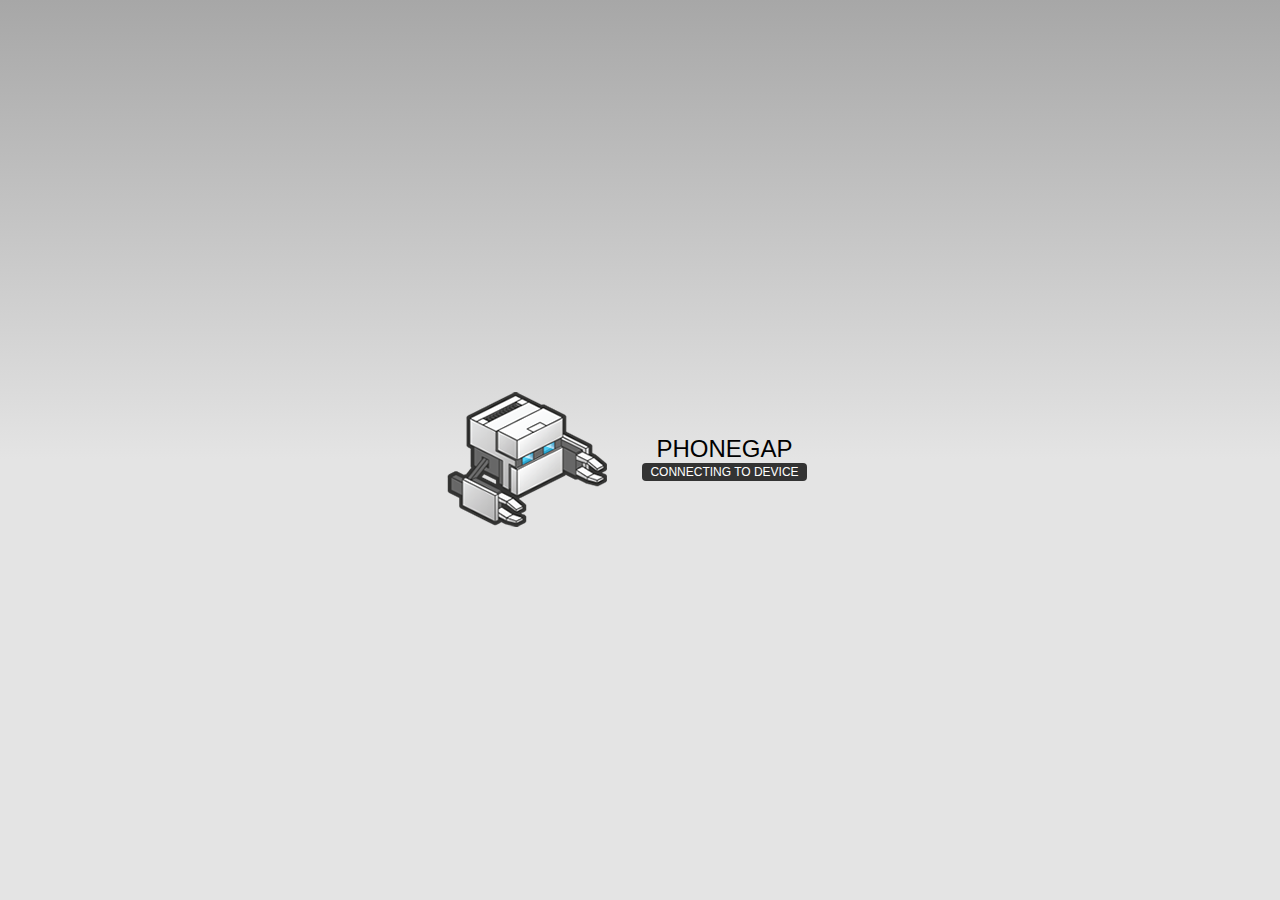
==== www/index.html @ 815170df "First commit" ====
<!DOCTYPE html>
<!--
    Copyright (c) 2012-2014 Adobe Systems Incorporated. All rights reserved.

    Licensed to the Apache Software Foundation (ASF) under one
    or more contributor license agreements.  See the NOTICE file
    distributed with this work for additional information
    regarding copyright ownership.  The ASF licenses this file
    to you under the Apache License, Version 2.0 (the
    "License"); you may not use this file except in compliance
    with the License.  You may obtain a copy of the License at

    http://www.apache.org/licenses/LICENSE-2.0

    Unless required by applicable law or agreed to in writing,
    software distributed under the License is distributed on an
    "AS IS" BASIS, WITHOUT WARRANTIES OR CONDITIONS OF ANY
     KIND, either express or implied.  See the License for the
    specific language governing permissions and limitations
    under the License.
-->
<html>
    <head>
        <meta charset="utf-8" />
        <meta name="format-detection" content="telephone=no" />
        <meta name="msapplication-tap-highlight" content="no" />
        <!-- WARNING: for iOS 7, remove the width=device-width and height=device-height attributes. See https://issues.apache.org/jira/browse/CB-4323 -->
        <meta name="viewport" content="user-scalable=no, initial-scale=1, maximum-scale=1, minimum-scale=1, width=device-width, height=device-height, target-densitydpi=device-dpi" />
        <link rel="stylesheet" type="text/css" href="css/index.css" />
        <title>Hello World</title>
    </head>
    <body>
        <div class="app">
            <h1>PhoneGap</h1>
            <div id="deviceready" class="blink">
                <p class="event listening">Connecting to Device</p>
                <p class="event received">Device is Ready</p>
            </div>
        </div>
        <script type="text/javascript" src="cordova.js"></script>
        <script type="text/javascript" src="js/index.js"></script>
        <script type="text/javascript">
            app.initialize();
        </script>
    </body>
</html>
---- www/css/index.css ----
/*
 * Licensed to the Apache Software Foundation (ASF) under one
 * or more contributor license agreements.  See the NOTICE file
 * distributed with this work for additional information
 * regarding copyright ownership.  The ASF licenses this file
 * to you under the Apache License, Version 2.0 (the
 * "License"); you may not use this file except in compliance
 * with the License.  You may obtain a copy of the License at
 *
 * http://www.apache.org/licenses/LICENSE-2.0
 *
 * Unless required by applicable law or agreed to in writing,
 * software distributed under the License is distributed on an
 * "AS IS" BASIS, WITHOUT WARRANTIES OR CONDITIONS OF ANY
 * KIND, either express or implied.  See the License for the
 * specific language governing permissions and limitations
 * under the License.
 */
* {
    -webkit-tap-highlight-color: rgba(0,0,0,0); /* make transparent link selection, adjust last value opacity 0 to 1.0 */
}

body {
    -webkit-touch-callout: none;                /* prevent callout to copy image, etc when tap to hold */
    -webkit-text-size-adjust: none;             /* prevent webkit from resizing text to fit */
    -webkit-user-select: none;                  /* prevent copy paste, to allow, change 'none' to 'text' */
    background-color:#E4E4E4;
    background-image:linear-gradient(top, #A7A7A7 0%, #E4E4E4 51%);
    background-image:-webkit-linear-gradient(top, #A7A7A7 0%, #E4E4E4 51%);
    background-image:-ms-linear-gradient(top, #A7A7A7 0%, #E4E4E4 51%);
    background-image:-webkit-gradient(
        linear,
        left top,
        left bottom,
        color-stop(0, #A7A7A7),
        color-stop(0.51, #E4E4E4)
    );
    background-attachment:fixed;
    font-family:'HelveticaNeue-Light', 'HelveticaNeue', Helvetica, Arial, sans-serif;
    font-size:12px;
    height:100%;
    margin:0px;
    padding:0px;
    text-transform:uppercase;
    width:100%;
}

/* Portrait layout (default) */
.app {
    background:url(../img/logo.png) no-repeat center top; /* 170px x 200px */
    position:absolute;             /* position in the center of the screen */
    left:50%;
    top:50%;
    height:50px;                   /* text area height */
    width:225px;                   /* text area width */
    text-align:center;
    padding:180px 0px 0px 0px;     /* image height is 200px (bottom 20px are overlapped with text) */
    margin:-115px 0px 0px -112px;  /* offset vertical: half of image height and text area height */
                                   /* offset horizontal: half of text area width */
}

/* Landscape layout (with min-width) */
@media screen and (min-aspect-ratio: 1/1) and (min-width:400px) {
    .app {
        background-position:left center;
        padding:75px 0px 75px 170px;  /* padding-top + padding-bottom + text area = image height */
        margin:-90px 0px 0px -198px;  /* offset vertical: half of image height */
                                      /* offset horizontal: half of image width and text area width */
    }
}

h1 {
    font-size:24px;
    font-weight:normal;
    margin:0px;
    overflow:visible;
    padding:0px;
    text-align:center;
}

.event {
    border-radius:4px;
    -webkit-border-radius:4px;
    color:#FFFFFF;
    font-size:12px;
    margin:0px 30px;
    padding:2px 0px;
}

.event.listening {
    background-color:#333333;
    display:block;
}

.event.received {
    background-color:#4B946A;
    display:none;
}

@keyframes fade {
    from { opacity: 1.0; }
    50% { opacity: 0.4; }
    to { opacity: 1.0; }
}
 
@-webkit-keyframes fade {
    from { opacity: 1.0; }
    50% { opacity: 0.4; }
    to { opacity: 1.0; }
}
 
.blink {
    animation:fade 3000ms infinite;
    -webkit-animation:fade 3000ms infinite;
}
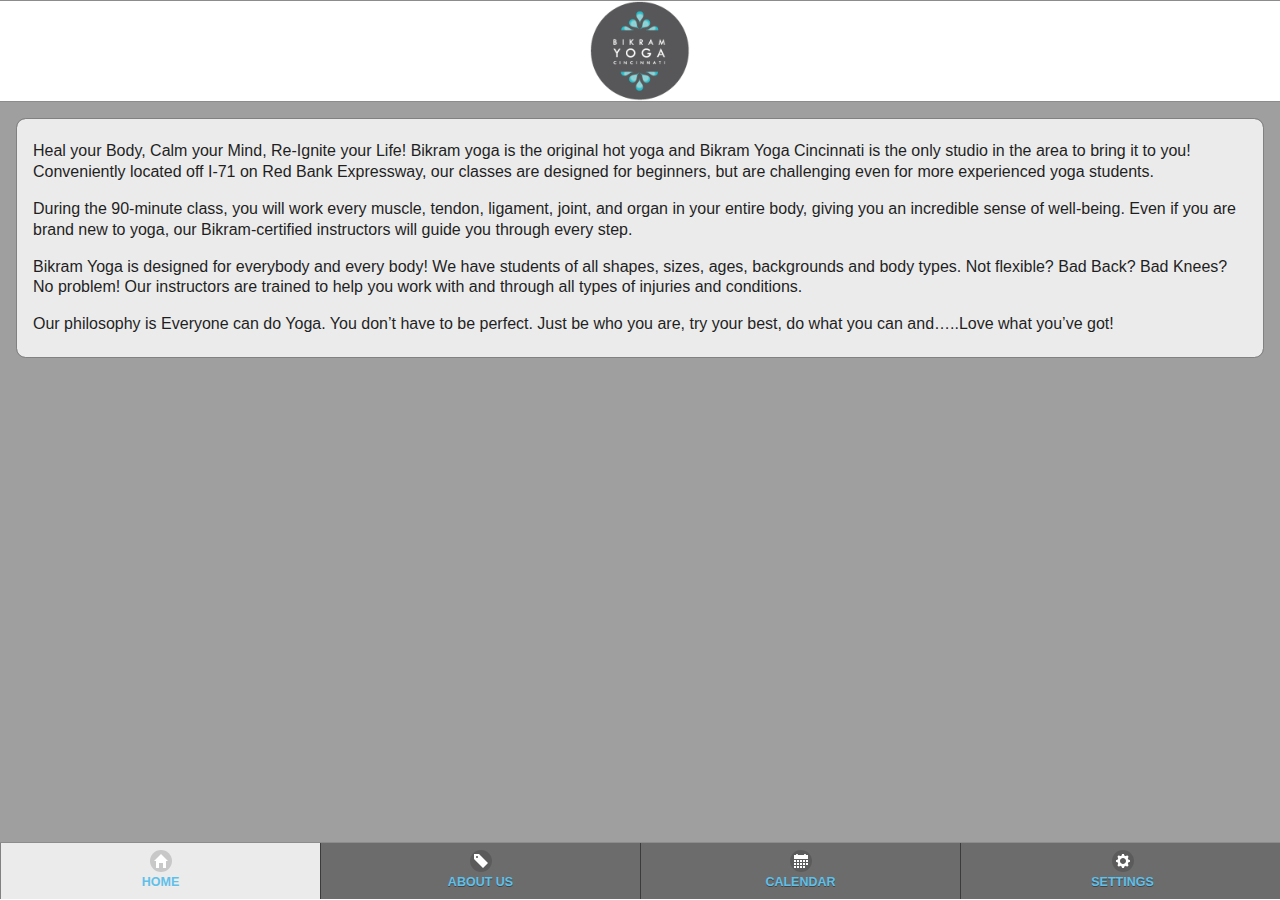
==== commit 1f84ec40: "Massive commit, most sample content done" ====
--- a/www/index.html
+++ b/www/index.html
@@ -25,22 +25,182 @@
         <meta name="format-detection" content="telephone=no" />
         <meta name="msapplication-tap-highlight" content="no" />
         <!-- WARNING: for iOS 7, remove the width=device-width and height=device-height attributes. See https://issues.apache.org/jira/browse/CB-4323 -->
-        <meta name="viewport" content="user-scalable=no, initial-scale=1, maximum-scale=1, minimum-scale=1, width=device-width, height=device-height, target-densitydpi=device-dpi" />
+        <meta name="viewport" content="user-scalable=no, initial-scale=1, maximum-scale=1, minimum-scale=1, width=device-width, height=device-height, target-densitydpi=medium-dpi" />
         <link rel="stylesheet" type="text/css" href="css/index.css" />
-        <title>Hello World</title>
+        <link rel="stylesheet" href="css/themes/Bikram.min.css" />
+        <link rel="stylesheet" href="css/themes/jquery.mobile.icons.min.css" />
+        <link href="bower_components/jquery-mobile/jquery.mobile.structure-1.4.5.min.css" rel="stylesheet" />
+<!--        <link href="bower_components/jquery-mobile/jquery.mobile-1.4.5.min.css" rel="stylesheet" />-->
+        <script src="bower_components/jquery/dist/jquery.min.js" ></script>
+        <script src="bower_components/jquery-mobile/jquery.mobile-1.4.5.min.js"></script>
+        <script type="text/javascript" src="https://www.google.com/jsapi"></script>
     </head>
     <body>
-        <div class="app">
-            <h1>PhoneGap</h1>
-            <div id="deviceready" class="blink">
-                <p class="event listening">Connecting to Device</p>
-                <p class="event received">Device is Ready</p>
-            </div>
-        </div>
+        <!-- Start of first page -->
+        <div data-role="page" id="home" class="ui-page-theme-b">
+
+            <div data-role="header" class="training-header">
+<!--                <h1>Bikram Yoga</h1>-->
+                <img src="assets/imageedit_1_2120478440.gif" class="header-image"/>
+            </div><!-- /header -->
+
+            <div role="main" class="ui-content  ui-page-theme-b" data-form="ui-page-theme-b" role="main">
+                <div data-form="ui-body-b" class="ui-body ui-body-b ui-corner-all" >
+                    <p style="text-transform: none;">Heal your Body, Calm your Mind, Re-Ignite your Life!  Bikram yoga is the original hot yoga and Bikram Yoga Cincinnati is the only studio in the area to bring it to you!  Conveniently located off I-71 on Red Bank Expressway, our classes are designed for beginners, but are challenging even for more experienced yoga students. </p>
+
+<p style="text-transform: none;">During the 90-minute class, you will work every muscle, tendon, ligament, joint, and organ in your entire body, giving you an incredible sense of well-being.  Even if you are brand new to yoga, our Bikram-certified instructors will guide you through every step. </p>  
+
+<p style="text-transform: none;">Bikram Yoga is designed for everybody and every body!  We have students of all shapes, sizes, ages, backgrounds and body types.  Not flexible?  Bad Back?  Bad Knees?  No problem!  Our instructors are trained to help you work with and through all types of injuries and conditions.   </p>  
+
+<p style="text-transform: none;">Our philosophy is Everyone can do Yoga.  You don’t have to be perfect.  Just be who you are, try your best, do what you can and…..Love what you’ve got!</p>
+                    </p>
+                </div>
+            </div><!-- /content -->
+            
+            <div data-position="fixed" data-role="footer">
+                <div data-role="navbar">
+                    <ul>
+                        <li><a href="#home" data-icon="home" class="ui-btn-active">Home</a></li>
+                        <li><a href="#" data-icon="tag">About Us</a></li>
+                        <li><a href="#listView" data-icon="calendar">Calendar</a></li>
+                        <li><a href="#" data-icon="gear">Settings</a></li>
+                    </ul>
+                </div>
+                <div id="deviceready" class="blink">
+                    <p class="event listening">Connecting to Device</p>
+                    <p class="event received">Device is Ready</p>
+                </div>
+            </div><!-- /footer -->
+        </div><!-- /page -->
+
+        <!-- Start of second page -->
+        <div data-role="page" id="listView" class="ui-page-theme-b">
+
+            <div data-role="header">
+                <a href="#home" class="ui-btn">Home</a><h1>Calendar</h1>
+            </div><!-- /header -->
+
+            <div role="main" class="ui-content">
+                <div data-role="collapsibleset" data-theme="b" data-inset="false">
+                    <div data-role="collapsible">
+                        <h2>Saturday, January 3rd, 2015 <span class="ui-li-count">4</span></h2>
+                        <ul data-role="listview" data-inset="true">
+                            <li><a href="#">
+                                <h2>Bikram's Beginning Yoga Class</h2>
+                                    <p><strong>Michelle Furlong</strong></p>
+                                    <p>7:30 am - 9:00 am</p>
+                                </a>
+                            </li>
+                            <li><a href="#">
+                                    <h2>Bikram's Beginning Yoga Class</h2>
+                                    <p><strong>Michelle Furlong</strong></p>
+                                    <p>9:30 am - 11:00 am</p>
+                                </a>
+                            </li>
+                            <li><a href="#">
+                                    <h2>Posture Intensive</h2>
+                                    <p><strong>Michelle Furlong</strong></p>
+                                    <p>11:00 am - 11:30 am</p>
+                                </a>
+                            </li>
+                            <li><a href="#">
+                                    <h2>Bikram's Beginning Yoga Class</h2>
+                                    <p><strong>Michelle Furlong</strong></p>
+                                    <p>2:00 pm - 3:30 pm</p>
+                                </a>
+                            </li>
+                        </ul>
+                    </div>
+                    <div data-role="collapsible">
+                        <h2>Sunday, January 4th, 2015 <span class="ui-li-count">2</span></h2>
+                        <ul data-role="listview" data-inset="true">
+                            <li><a href="#">
+                                <h2>Bikram's Beginning Yoga Class</h2>
+                                    <p><strong>Michelle Furlong</strong></p>
+                                    <p>7:30 am - 9:00 am</p>
+                                </a>
+                            </li>
+                            <li><a href="#">
+                                    <h2>Bikram's Beginning Yoga Class</h2>
+                                    <p><strong>Michelle Furlong</strong></p>
+                                    <p>2:00 pm - 3:30 pm</p>
+                                </a>
+                            </li>
+                        </ul>
+                    </div>
+                    <div data-role="collapsible">
+                        <h2>Saturday, January 3rd, 2015 <span class="ui-li-count">4</span></h2>
+                        <ul data-role="listview" data-inset="true">
+                            <li><a href="#">
+                                <h2>Bikram's Beginning Yoga Class</h2>
+                                    <p><strong>Michelle Furlong</strong></p>
+                                    <p>7:30 am - 9:00 am</p>
+                                </a>
+                            </li>
+                            <li><a href="#">
+                                    <h2>Bikram's Beginning Yoga Class</h2>
+                                    <p><strong>Michelle Furlong</strong></p>
+                                    <p>9:30 am - 11:00 am</p>
+                                </a>
+                            </li>
+                            <li><a href="#">
+                                    <h2>Posture Intensive</h2>
+                                    <p><strong>Michelle Furlong</strong></p>
+                                    <p>11:00 am - 11:30 am</p>
+                                </a>
+                            </li>
+                            <li><a href="#">
+                                    <h2>Bikram's Beginning Yoga Class</h2>
+                                    <p><strong>Michelle Furlong</strong></p>
+                                    <p>2:00 pm - 3:30 pm</p>
+                                </a>
+                            </li>
+                        </ul>
+                    </div>
+                    <div data-role="collapsible">
+                        <h2>Saturday, January 3rd, 2015 <span class="ui-li-count">4</span></h2>
+                        <ul data-role="listview" data-inset="true">
+                            <li><a href="#">
+                                <h2>Bikram's Beginning Yoga Class</h2>
+                                    <p><strong>Michelle Furlong</strong></p>
+                                    <p>7:30 am - 9:00 am</p>
+                                </a>
+                            </li>
+                            <li><a href="#">
+                                    <h2>Bikram's Beginning Yoga Class</h2>
+                                    <p><strong>Michelle Furlong</strong></p>
+                                    <p>9:30 am - 11:00 am</p>
+                                </a>
+                            </li>
+                            <li><a href="#">
+                                    <h2>Posture Intensive</h2>
+                                    <p><strong>Michelle Furlong</strong></p>
+                                    <p>11:00 am - 11:30 am</p>
+                                </a>
+                            </li>
+                            <li><a href="#">
+                                    <h2>Bikram's Beginning Yoga Class</h2>
+                                    <p><strong>Michelle Furlong</strong></p>
+                                    <p>2:00 pm - 3:30 pm</p>
+                                </a>
+                            </li>
+                        </ul>
+                    </div>
+                </div>
+            </div><!-- /content -->
+
+            <div data-position="fixed" data-role="footer">
+                <div data-role="navbar">
+                    <ul>
+                        <li><a href="#home" data-icon="home">Home</a></li>
+                        <li><a href="#" data-icon="tag">About Us</a></li>
+                        <li><a href="#listView" data-icon="calendar" class="ui-btn-active">Calendar</a></li>
+                        <li><a href="#" data-icon="gear">Settings</a></li>
+                    </ul>
+                </div>
+            </div><!-- /footer -->
+        </div><!-- /page -->
         <script type="text/javascript" src="cordova.js"></script>
         <script type="text/javascript" src="js/index.js"></script>
-        <script type="text/javascript">
-            app.initialize();
-        </script>
     </body>
 </html>
--- a/www/css/index.css
+++ b/www/css/index.css
@@ -110,6 +110,17 @@
 }
  
 .blink {
+    display: none;
     animation:fade 3000ms infinite;
     -webkit-animation:fade 3000ms infinite;
 }
+
+.header-image {
+    display: block;
+    margin-left: auto;
+    margin-right: auto;
+    height: auto; 
+    width: auto; 
+    max-width: 100px; 
+    max-height: 100px;
+}
--- a/www/css/themes/Bikram.min.css
+++ b/www/css/themes/Bikram.min.css
@@ -0,0 +1,217 @@
+/*!
+* jQuery Mobile 1.4.5
+* Git HEAD hash: 68e55e78b292634d3991c795f06f5e37a512decc <> Date: Fri Oct 31 2014 17:33:30 UTC
+* http://jquerymobile.com
+*
+* Copyright 2010, 2014 jQuery Foundation, Inc. and othercontributors
+* Released under the MIT license.
+* http://jquery.org/license
+*
+*/
+
+
+/* Globals */
+/* Font
+-----------------------------------------------------------------------------------------------------------*/
+html {
+	font-size: 100%;
+}
+body,
+input,
+select,
+textarea,
+button,
+.ui-btn {
+	font-size: 1em;
+	line-height: 1.3;
+	      font-family: sans-serif /*{global-font-family}*/;
+}
+legend,
+.ui-input-text input,
+.ui-input-search input {
+	color: inherit;
+	text-shadow: inherit;
+}
+/* Form labels (overrides font-weight bold in bars, and mini font-size) */
+.ui-mobile label,
+div.ui-controlgroup-label {
+	font-weight: normal;
+	font-size: 16px;
+}
+/* Separators
+-----------------------------------------------------------------------------------------------------------*/
+/* Field contain separator (< 28em) */
+.ui-field-contain {
+	border-bottom-color: #828282;
+	border-bottom-color: rgba(0,0,0,.15);
+	border-bottom-width: 1px;
+	border-bottom-style: solid;
+}
+/* Table opt-in classes: strokes between each row, and alternating row stripes */
+/* Classes table-stroke and table-stripe are deprecated in 1.4. */
+.table-stroke thead th,
+.table-stripe thead th,
+.table-stripe tbody tr:last-child {
+	border-bottom: 1px solid #d6d6d6; /* non-RGBA fallback */
+	border-bottom: 1px solid rgba(0,0,0,.1);
+}
+.table-stroke tbody th,
+.table-stroke tbody td {
+	border-bottom: 1px solid #e6e6e6; /* non-RGBA fallback  */
+	border-bottom: 1px solid rgba(0,0,0,.05);
+}
+.table-stripe.table-stroke tbody tr:last-child th,
+.table-stripe.table-stroke tbody tr:last-child td {
+	border-bottom: 0;
+}
+.table-stripe tbody tr:nth-child(odd) td,
+.table-stripe tbody tr:nth-child(odd) th {
+	background-color: #eeeeee; /* non-RGBA fallback  */
+	background-color: rgba(0,0,0,.04);
+}
+/* Buttons
+-----------------------------------------------------------------------------------------------------------*/
+.ui-btn,
+label.ui-btn {
+	font-weight: bold;
+	border-width: 1px;
+	border-style: solid;
+}
+.ui-btn {
+	text-decoration: none !important;
+}
+.ui-btn-active {
+	cursor: pointer;
+}
+/* Corner rounding
+-----------------------------------------------------------------------------------------------------------*/
+/* Class ui-btn-corner-all deprecated in 1.4 */
+.ui-corner-all {
+	-webkit-border-radius: .6em /*{global-radii-blocks}*/;
+	border-radius: .6em /*{global-radii-blocks}*/;
+}
+/* Buttons */
+.ui-btn-corner-all,
+.ui-btn.ui-corner-all,
+/* Slider track */
+.ui-slider-track.ui-corner-all,
+/* Flipswitch */
+.ui-flipswitch.ui-corner-all,
+/* Count bubble */
+.ui-li-count {
+	-webkit-border-radius: .3125em /*{global-radii-buttons}*/;
+	border-radius: .3125em /*{global-radii-buttons}*/;
+}
+/* Icon-only buttons */
+.ui-btn-icon-notext.ui-btn-corner-all,
+.ui-btn-icon-notext.ui-corner-all {
+	-webkit-border-radius: 1em;
+	border-radius: 1em;
+}
+/* Radius clip workaround for cleaning up corner trapping */
+.ui-btn-corner-all,
+.ui-corner-all {
+	-webkit-background-clip: padding;
+	background-clip: padding-box;
+}
+/* Popup arrow */
+.ui-popup.ui-corner-all > .ui-popup-arrow-guide {
+	left: .6em /*{global-radii-blocks}*/;
+	right: .6em /*{global-radii-blocks}*/;
+	top: .6em /*{global-radii-blocks}*/;
+	bottom: .6em /*{global-radii-blocks}*/;
+}
+/* Shadow
+-----------------------------------------------------------------------------------------------------------*/
+.ui-shadow {
+	-webkit-box-shadow: 0 1px 3px /*{global-box-shadow-size}*/ rgba(0,0,0,.2) /*{global-box-shadow-color}*/;
+	-moz-box-shadow: 0 1px 3px /*{global-box-shadow-size}*/ rgba(0,0,0,.2) /*{global-box-shadow-color}*/;
+	box-shadow: 0 1px 3px /*{global-box-shadow-size}*/ rgba(0,0,0,.2) /*{global-box-shadow-color}*/;
+}
+.ui-shadow-inset {
+	-webkit-box-shadow: inset 0 1px 3px /*{global-box-shadow-size}*/ rgba(0,0,0,.2) /*{global-box-shadow-color}*/;
+	-moz-box-shadow: inset 0 1px 3px /*{global-box-shadow-size}*/ rgba(0,0,0,.2) /*{global-box-shadow-color}*/;
+	box-shadow: inset 0 1px 3px /*{global-box-shadow-size}*/ rgba(0,0,0,.2) /*{global-box-shadow-color}*/;
+}
+.ui-overlay-shadow {
+	-webkit-box-shadow: 0 0 12px 		rgba(0,0,0,.6);
+	-moz-box-shadow: 0 0 12px 			rgba(0,0,0,.6);
+	box-shadow: 0 0 12px 				rgba(0,0,0,.6);
+}
+/* Icons
+-----------------------------------------------------------------------------------------------------------*/
+.ui-btn-icon-left:after,
+.ui-btn-icon-right:after,
+.ui-btn-icon-top:after,
+.ui-btn-icon-bottom:after,
+.ui-btn-icon-notext:after {
+	background-color: #666666 /*{global-icon-color}*/;
+	background-color: rgba(0,0,0,.15) /*{global-icon-disc}*/;
+	background-position: center center;
+	background-repeat: no-repeat;
+	-webkit-border-radius: 1em;
+	border-radius: 1em;
+}
+/* Alt icons */
+.ui-alt-icon.ui-btn:after,
+.ui-alt-icon .ui-btn:after,
+html .ui-alt-icon.ui-checkbox-off:after,
+html .ui-alt-icon.ui-radio-off:after,
+html .ui-alt-icon .ui-checkbox-off:after,
+html .ui-alt-icon .ui-radio-off:after {
+	background-color: #666666 /*{global-icon-color}*/;
+	background-color: rgba(0,0,0,.15) /*{global-icon-disc}*/;
+}
+/* No disc */
+.ui-nodisc-icon.ui-btn:after,
+.ui-nodisc-icon .ui-btn:after {
+	background-color: transparent;
+}
+/* Icon shadow */
+.ui-shadow-icon.ui-btn:after,
+.ui-shadow-icon .ui-btn:after {
+	-webkit-box-shadow: 0 1px 0 rgba(255,255,255,.3) /*{global-icon-shadow}*/;
+	-moz-box-shadow: 0 1px 0 rgba(255,255,255,.3) /*{global-icon-shadow}*/;
+	box-shadow: 0 1px 0 rgba(255,255,255,.3) /*{global-icon-shadow}*/;
+}
+/* Checkbox and radio */
+.ui-btn.ui-checkbox-off:after,
+.ui-btn.ui-checkbox-on:after,
+.ui-btn.ui-radio-off:after,
+.ui-btn.ui-radio-on:after {
+	display: block;
+	width: 18px;
+	height: 18px;
+	margin: -9px 2px 0 2px;
+}
+.ui-checkbox-off:after,
+.ui-btn.ui-radio-off:after {
+	filter: Alpha(Opacity=30);
+	opacity: .3;
+}
+.ui-btn.ui-checkbox-off:after,
+.ui-btn.ui-checkbox-on:after {
+	-webkit-border-radius: .1875em;
+	border-radius: .1875em;
+}
+.ui-btn.ui-checkbox-off:after {
+	background-color: #666;
+	background-color: rgba(0,0,0,.3);
+}
+.ui-radio .ui-btn.ui-radio-on:after {
+	background-image: none;
+	background-color: #fff;
+	width: 8px;
+	height: 8px;
+	border-width: 5px;
+	border-style: solid; 
+}
+.ui-alt-icon.ui-btn.ui-radio-on:after,
+.ui-alt-icon .ui-btn.ui-radio-on:after {
+	background-color: #000;
+}
+/* Loader */
+.ui-icon-loading {
+	background: url("images/ajax-loader.gif");
+	background-size: 2.875em 2.875em;
+}.ui-bar-a,.ui-page-theme-a .ui-bar-inherit,html .ui-bar-a .ui-bar-inherit,html .ui-body-a .ui-bar-inherit,html body .ui-group-theme-a .ui-bar-inherit{background-color:#e9e9e9 ;border-color:#dddddd ;color:#333333 ;text-shadow:0  1px  0  #eeeeee ;font-weight:bold;}.ui-bar-a{border-width:1px;border-style:solid;}.ui-overlay-a,.ui-page-theme-a,.ui-page-theme-a .ui-panel-wrapper{background-color:#f9f9f9 ;border-color:#bbbbbb ;color:#333333 ;text-shadow:0  1px  0  #f3f3f3 ;}.ui-body-a,.ui-page-theme-a .ui-body-inherit,html .ui-bar-a .ui-body-inherit,html .ui-body-a .ui-body-inherit,html body .ui-group-theme-a .ui-body-inherit,html .ui-panel-page-container-a{background-color:#ffffff ;border-color:#dddddd ;color:#333333 ;text-shadow:0  1px  0  #f3f3f3 ;}.ui-body-a{border-width:1px;border-style:solid;}.ui-page-theme-a a,html .ui-bar-a a,html .ui-body-a a,html body .ui-group-theme-a a{color:#3388cc ;font-weight:bold;}.ui-page-theme-a a:visited,html .ui-bar-a a:visited,html .ui-body-a a:visited,html body .ui-group-theme-a a:visited{   color:#3388cc ;}.ui-page-theme-a a:hover,html .ui-bar-a a:hover,html .ui-body-a a:hover,html body .ui-group-theme-a a:hover{color:#005599 ;}.ui-page-theme-a a:active,html .ui-bar-a a:active,html .ui-body-a a:active,html body .ui-group-theme-a a:active{color:#005599 ;}.ui-page-theme-a .ui-btn,html .ui-bar-a .ui-btn,html .ui-body-a .ui-btn,html body .ui-group-theme-a .ui-btn,html head + body .ui-btn.ui-btn-a,.ui-page-theme-a .ui-btn:visited,html .ui-bar-a .ui-btn:visited,html .ui-body-a .ui-btn:visited,html body .ui-group-theme-a .ui-btn:visited,html head + body .ui-btn.ui-btn-a:visited{background-color:#f6f6f6 ;border-color:#dddddd ;color:#333333 ;text-shadow:0  1px  0  #f3f3f3 ;}.ui-page-theme-a .ui-btn:hover,html .ui-bar-a .ui-btn:hover,html .ui-body-a .ui-btn:hover,html body .ui-group-theme-a .ui-btn:hover,html head + body .ui-btn.ui-btn-a:hover{background-color:#ededed ;border-color:#dddddd ;color:#333333 ;text-shadow:0  1px  0  #f3f3f3 ;}.ui-page-theme-a .ui-btn:active,html .ui-bar-a .ui-btn:active,html .ui-body-a .ui-btn:active,html body .ui-group-theme-a .ui-btn:active,html head + body .ui-btn.ui-btn-a:active{background-color:#e8e8e8 ;border-color:#dddddd ;color:#333333 ;text-shadow:0  1px  0  #f3f3f3 ;}.ui-page-theme-a .ui-btn.ui-btn-active,html .ui-bar-a .ui-btn.ui-btn-active,html .ui-body-a .ui-btn.ui-btn-active,html body .ui-group-theme-a .ui-btn.ui-btn-active,html head + body .ui-btn.ui-btn-a.ui-btn-active,.ui-page-theme-a .ui-checkbox-on:after,html .ui-bar-a .ui-checkbox-on:after,html .ui-body-a .ui-checkbox-on:after,html body .ui-group-theme-a .ui-checkbox-on:after,.ui-btn.ui-checkbox-on.ui-btn-a:after,.ui-page-theme-a .ui-flipswitch-active,html .ui-bar-a .ui-flipswitch-active,html .ui-body-a .ui-flipswitch-active,html body .ui-group-theme-a .ui-flipswitch-active,html body .ui-flipswitch.ui-bar-a.ui-flipswitch-active,.ui-page-theme-a .ui-slider-track .ui-btn-active,html .ui-bar-a .ui-slider-track .ui-btn-active,html .ui-body-a .ui-slider-track .ui-btn-active,html body .ui-group-theme-a .ui-slider-track .ui-btn-active,html body div.ui-slider-track.ui-body-a .ui-btn-active{background-color:#3388cc ;border-color:#3388cc ;color:#ffffff ;text-shadow:0  1px  0  #005599 ;}.ui-page-theme-a .ui-radio-on:after,html .ui-bar-a .ui-radio-on:after,html .ui-body-a .ui-radio-on:after,html body .ui-group-theme-a .ui-radio-on:after,.ui-btn.ui-radio-on.ui-btn-a:after{border-color:#3388cc ;}.ui-page-theme-a .ui-btn:focus,html .ui-bar-a .ui-btn:focus,html .ui-body-a .ui-btn:focus,html body .ui-group-theme-a .ui-btn:focus,html head + body .ui-btn.ui-btn-a:focus,.ui-page-theme-a .ui-focus,html .ui-bar-a .ui-focus,html .ui-body-a .ui-focus,html body .ui-group-theme-a .ui-focus,html head + body .ui-btn-a.ui-focus,html head + body .ui-body-a.ui-focus{-webkit-box-shadow:0 0 12px #3388cc ;-moz-box-shadow:0 0 12px #3388cc ;box-shadow:0 0 12px #3388cc ;}.ui-bar-b,.ui-page-theme-b .ui-bar-inherit,html .ui-bar-b .ui-bar-inherit,html .ui-body-b .ui-bar-inherit,html body .ui-group-theme-b .ui-bar-inherit{background-color:#ffffff ;border-color:#8c8c8c ;color:#000000 ;text-shadow:0  1px  0  #eeeeee ;font-weight:bold;}.ui-bar-b{border-width:1px;border-style:solid;}.ui-overlay-b,.ui-page-theme-b,.ui-page-theme-b .ui-panel-wrapper{background-color:#9f9f9f ;border-color:#9f9f9f ;color:#000000 ;text-shadow:0  1px  0  #eeeeee ;}.ui-body-b,.ui-page-theme-b .ui-body-inherit,html .ui-bar-b .ui-body-inherit,html .ui-body-b .ui-body-inherit,html body .ui-group-theme-b .ui-body-inherit,html .ui-panel-page-container-b{background-color:#ebebeb ;border-color:#818181 ;color:#1f1f1f ;text-shadow:0  1px  0  #eeeeee ;}.ui-body-b{border-width:1px;border-style:solid;}.ui-page-theme-b a,html .ui-bar-b a,html .ui-body-b a,html body .ui-group-theme-b a{color:#3388cc ;font-weight:bold;}.ui-page-theme-b a:visited,html .ui-bar-b a:visited,html .ui-body-b a:visited,html body .ui-group-theme-b a:visited{   color:#3388cc ;}.ui-page-theme-b a:hover,html .ui-bar-b a:hover,html .ui-body-b a:hover,html body .ui-group-theme-b a:hover{color:#005599 ;}.ui-page-theme-b a:active,html .ui-bar-b a:active,html .ui-body-b a:active,html body .ui-group-theme-b a:active{color:#005599 ;}.ui-page-theme-b .ui-btn,html .ui-bar-b .ui-btn,html .ui-body-b .ui-btn,html body .ui-group-theme-b .ui-btn,html head + body .ui-btn.ui-btn-b,.ui-page-theme-b .ui-btn:visited,html .ui-bar-b .ui-btn:visited,html .ui-body-b .ui-btn:visited,html body .ui-group-theme-b .ui-btn:visited,html head + body .ui-btn.ui-btn-b:visited{background-color:#6c6c6c ;border-color:#3b3b3b ;color:#5fc0e9 ;text-shadow:0  1px  0  #444444 ;}.ui-page-theme-b .ui-btn:hover,html .ui-bar-b .ui-btn:hover,html .ui-body-b .ui-btn:hover,html body .ui-group-theme-b .ui-btn:hover,html head + body .ui-btn.ui-btn-b:hover{background-color:#7c7c7c ;border-color:#444444 ;color:#5fc0e9 ;text-shadow:0  1px  0  #444444 ;}.ui-page-theme-b .ui-btn:active,html .ui-bar-b .ui-btn:active,html .ui-body-b .ui-btn:active,html body .ui-group-theme-b .ui-btn:active,html head + body .ui-btn.ui-btn-b:active{background-color:#7c7c7c ;border-color:#444444 ;color:#5fc0e9 ;text-shadow:0  1px  0  #444444 ;}.ui-page-theme-b .ui-btn.ui-btn-active,html .ui-bar-b .ui-btn.ui-btn-active,html .ui-body-b .ui-btn.ui-btn-active,html body .ui-group-theme-b .ui-btn.ui-btn-active,html head + body .ui-btn.ui-btn-b.ui-btn-active,.ui-page-theme-b .ui-checkbox-on:after,html .ui-bar-b .ui-checkbox-on:after,html .ui-body-b .ui-checkbox-on:after,html body .ui-group-theme-b .ui-checkbox-on:after,.ui-btn.ui-checkbox-on.ui-btn-b:after,.ui-page-theme-b .ui-flipswitch-active,html .ui-bar-b .ui-flipswitch-active,html .ui-body-b .ui-flipswitch-active,html body .ui-group-theme-b .ui-flipswitch-active,html body .ui-flipswitch.ui-bar-b.ui-flipswitch-active,.ui-page-theme-b .ui-slider-track .ui-btn-active,html .ui-bar-b .ui-slider-track .ui-btn-active,html .ui-body-b .ui-slider-track .ui-btn-active,html body .ui-group-theme-b .ui-slider-track .ui-btn-active,html body div.ui-slider-track.ui-body-b .ui-btn-active{background-color:#ebebeb ;border-color:#818181 ;color:#5fc0e9 ;text-shadow:0  1px  0  #eeeeee ;}.ui-page-theme-b .ui-radio-on:after,html .ui-bar-b .ui-radio-on:after,html .ui-body-b .ui-radio-on:after,html body .ui-group-theme-b .ui-radio-on:after,.ui-btn.ui-radio-on.ui-btn-b:after{border-color:#ebebeb ;}.ui-page-theme-b .ui-btn:focus,html .ui-bar-b .ui-btn:focus,html .ui-body-b .ui-btn:focus,html body .ui-group-theme-b .ui-btn:focus,html head + body .ui-btn.ui-btn-b:focus,.ui-page-theme-b .ui-focus,html .ui-bar-b .ui-focus,html .ui-body-b .ui-focus,html body .ui-group-theme-b .ui-focus,html head + body .ui-btn-b.ui-focus,html head + body .ui-body-b.ui-focus{-webkit-box-shadow:0 0 12px #ebebeb ;-moz-box-shadow:0 0 12px #ebebeb ;box-shadow:0 0 12px #ebebeb ;}.ui-bar-c,.ui-page-theme-c .ui-bar-inherit,html .ui-bar-c .ui-bar-inherit,html .ui-body-c .ui-bar-inherit,html body .ui-group-theme-c .ui-bar-inherit{background-color:#e9e9e9 ;border-color:#dddddd ;color:#333333 ;text-shadow:0  1px  0  #eeeeee ;font-weight:bold;}.ui-bar-c{border-width:1px;border-style:solid;}.ui-overlay-c,.ui-page-theme-c,.ui-page-theme-c .ui-panel-wrapper{background-color:#f9f9f9 ;border-color:#bbbbbb ;color:#333333 ;text-shadow:0  1px  0  #f3f3f3 ;}.ui-body-c,.ui-page-theme-c .ui-body-inherit,html .ui-bar-c .ui-body-inherit,html .ui-body-c .ui-body-inherit,html body .ui-group-theme-c .ui-body-inherit,html .ui-panel-page-container-c{background-color:#ffffff ;border-color:#dddddd ;color:#333333 ;text-shadow:0  1px  0  #f3f3f3 ;}.ui-body-c{border-width:1px;border-style:solid;}.ui-page-theme-c a,html .ui-bar-c a,html .ui-body-c a,html body .ui-group-theme-c a{color:#3388cc ;font-weight:bold;}.ui-page-theme-c a:visited,html .ui-bar-c a:visited,html .ui-body-c a:visited,html body .ui-group-theme-c a:visited{   color:#3388cc ;}.ui-page-theme-c a:hover,html .ui-bar-c a:hover,html .ui-body-c a:hover,html body .ui-group-theme-c a:hover{color:#005599 ;}.ui-page-theme-c a:active,html .ui-bar-c a:active,html .ui-body-c a:active,html body .ui-group-theme-c a:active{color:#005599 ;}.ui-page-theme-c .ui-btn,html .ui-bar-c .ui-btn,html .ui-body-c .ui-btn,html body .ui-group-theme-c .ui-btn,html head + body .ui-btn.ui-btn-c,.ui-page-theme-c .ui-btn:visited,html .ui-bar-c .ui-btn:visited,html .ui-body-c .ui-btn:visited,html body .ui-group-theme-c .ui-btn:visited,html head + body .ui-btn.ui-btn-c:visited{background-color:#f6f6f6 ;border-color:#dddddd ;color:#333333 ;text-shadow:0  1px  0  #f3f3f3 ;}.ui-page-theme-c .ui-btn:hover,html .ui-bar-c .ui-btn:hover,html .ui-body-c .ui-btn:hover,html body .ui-group-theme-c .ui-btn:hover,html head + body .ui-btn.ui-btn-c:hover{background-color:#ededed ;border-color:#dddddd ;color:#333333 ;text-shadow:0  1px  0  #f3f3f3 ;}.ui-page-theme-c .ui-btn:active,html .ui-bar-c .ui-btn:active,html .ui-body-c .ui-btn:active,html body .ui-group-theme-c .ui-btn:active,html head + body .ui-btn.ui-btn-c:active{background-color:#e8e8e8 ;border-color:#dddddd ;color:#333333 ;text-shadow:0  1px  0  #f3f3f3 ;}.ui-page-theme-c .ui-btn.ui-btn-active,html .ui-bar-c .ui-btn.ui-btn-active,html .ui-body-c .ui-btn.ui-btn-active,html body .ui-group-theme-c .ui-btn.ui-btn-active,html head + body .ui-btn.ui-btn-c.ui-btn-active,.ui-page-theme-c .ui-checkbox-on:after,html .ui-bar-c .ui-checkbox-on:after,html .ui-body-c .ui-checkbox-on:after,html body .ui-group-theme-c .ui-checkbox-on:after,.ui-btn.ui-checkbox-on.ui-btn-c:after,.ui-page-theme-c .ui-flipswitch-active,html .ui-bar-c .ui-flipswitch-active,html .ui-body-c .ui-flipswitch-active,html body .ui-group-theme-c .ui-flipswitch-active,html body .ui-flipswitch.ui-bar-c.ui-flipswitch-active,.ui-page-theme-c .ui-slider-track .ui-btn-active,html .ui-bar-c .ui-slider-track .ui-btn-active,html .ui-body-c .ui-slider-track .ui-btn-active,html body .ui-group-theme-c .ui-slider-track .ui-btn-active,html body div.ui-slider-track.ui-body-c .ui-btn-active{background-color:#3388cc ;border-color:#3388cc ;color:#ffffff ;text-shadow:0  1px  0  #005599 ;}.ui-page-theme-c .ui-radio-on:after,html .ui-bar-c .ui-radio-on:after,html .ui-body-c .ui-radio-on:after,html body .ui-group-theme-c .ui-radio-on:after,.ui-btn.ui-radio-on.ui-btn-c:after{border-color:#3388cc ;}.ui-page-theme-c .ui-btn:focus,html .ui-bar-c .ui-btn:focus,html .ui-body-c .ui-btn:focus,html body .ui-group-theme-c .ui-btn:focus,html head + body .ui-btn.ui-btn-c:focus,.ui-page-theme-c .ui-focus,html .ui-bar-c .ui-focus,html .ui-body-c .ui-focus,html body .ui-group-theme-c .ui-focus,html head + body .ui-btn-c.ui-focus,html head + body .ui-body-c.ui-focus{-webkit-box-shadow:0 0 12px #3388cc ;-moz-box-shadow:0 0 12px #3388cc ;box-shadow:0 0 12px #3388cc ;}.ui-disabled,.ui-state-disabled,button[disabled],.ui-select .ui-btn.ui-state-disabled{filter:Alpha(Opacity=30);opacity:.3;cursor:default !important;pointer-events:none;}.ui-btn:focus,.ui-btn.ui-focus{outline:0;}.ui-noboxshadow .ui-shadow,.ui-noboxshadow .ui-shadow-inset,.ui-noboxshadow .ui-overlay-shadow,.ui-noboxshadow .ui-shadow-icon.ui-btn:after,.ui-noboxshadow .ui-shadow-icon .ui-btn:after,.ui-noboxshadow .ui-focus,.ui-noboxshadow .ui-btn:focus,.ui-noboxshadow  input:focus,.ui-noboxshadow .ui-panel{-webkit-box-shadow:none !important;-moz-box-shadow:none !important;box-shadow:none !important;}.ui-noboxshadow .ui-btn:focus,.ui-noboxshadow .ui-focus{outline-width:1px;outline-style:auto;}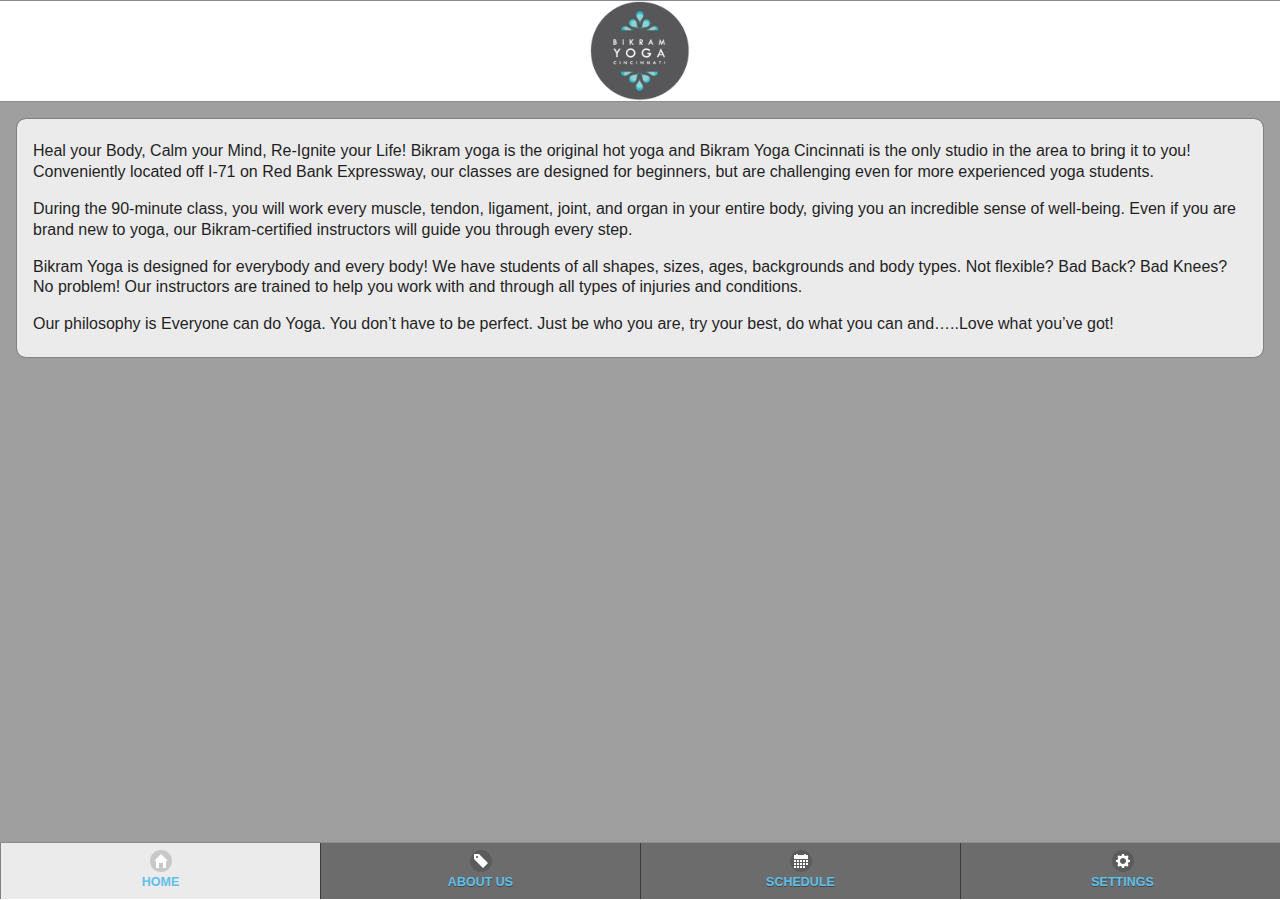
==== commit 351af941: "Updating icon" ====
--- a/www/index.html
+++ b/www/index.html
@@ -62,7 +62,7 @@
                     <ul>
                         <li><a href="#home" data-icon="home" class="ui-btn-active">Home</a></li>
                         <li><a href="#" data-icon="tag">About Us</a></li>
-                        <li><a href="#listView" data-icon="calendar">Calendar</a></li>
+                        <li><a href="#listView" data-icon="calendar">Schedule</a></li>
                         <li><a href="#" data-icon="gear">Settings</a></li>
                     </ul>
                 </div>
@@ -77,7 +77,7 @@
         <div data-role="page" id="listView" class="ui-page-theme-b">
 
             <div data-role="header">
-                <a href="#home" class="ui-btn">Home</a><h1>Calendar</h1>
+                <a href="#home" class="ui-btn">Home</a><h1>Schedule</h1>
             </div><!-- /header -->
 
             <div role="main" class="ui-content">
@@ -194,7 +194,7 @@
                     <ul>
                         <li><a href="#home" data-icon="home">Home</a></li>
                         <li><a href="#" data-icon="tag">About Us</a></li>
-                        <li><a href="#listView" data-icon="calendar" class="ui-btn-active">Calendar</a></li>
+                        <li><a href="#listView" data-icon="calendar" class="ui-btn-active">Schedule</a></li>
                         <li><a href="#" data-icon="gear">Settings</a></li>
                     </ul>
                 </div>
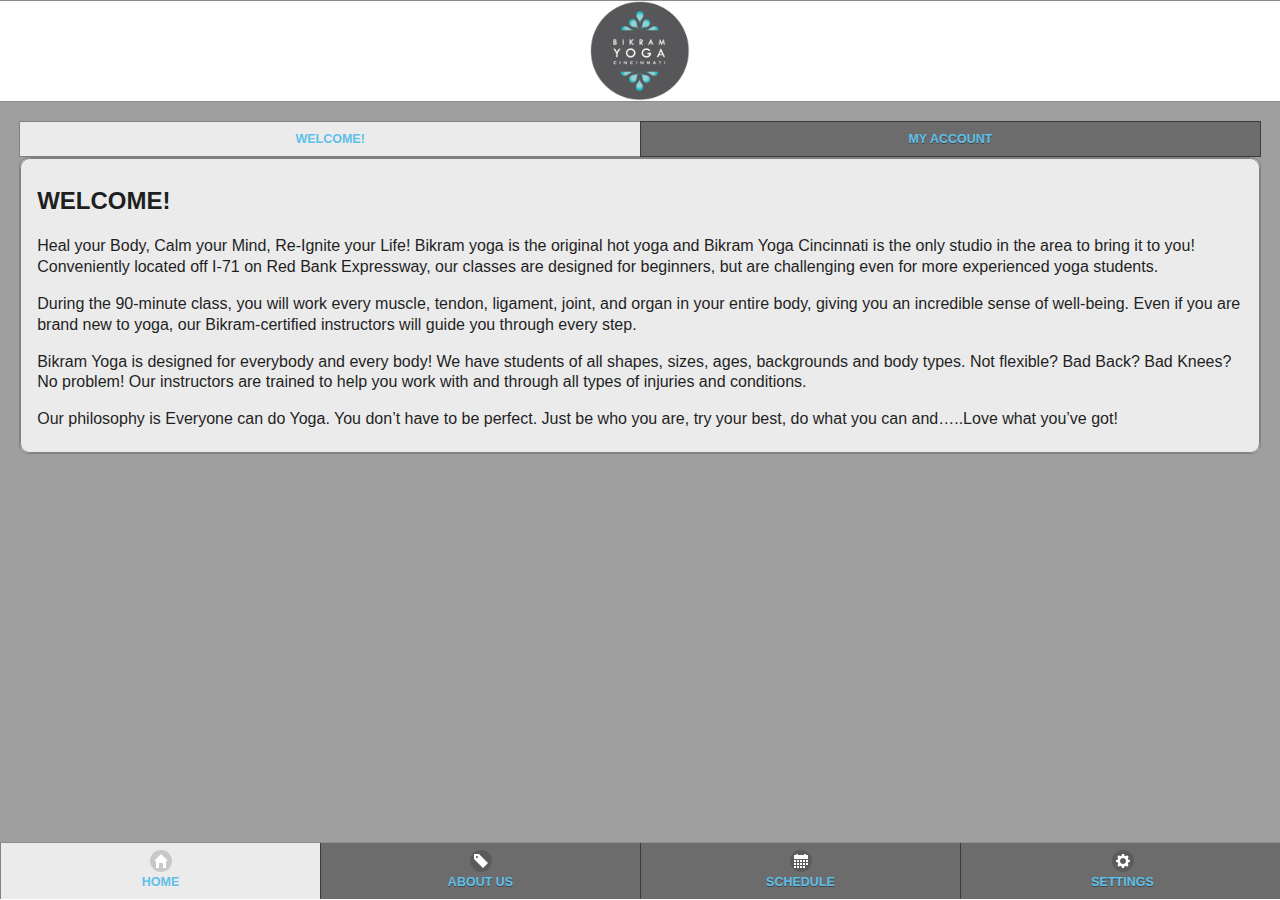
==== commit 6559c1d4: "Mostly working demo" ====
--- a/www/index.html
+++ b/www/index.html
@@ -45,15 +45,46 @@
             </div><!-- /header -->
 
             <div role="main" class="ui-content  ui-page-theme-b" data-form="ui-page-theme-b" role="main">
-                <div data-form="ui-body-b" class="ui-body ui-body-b ui-corner-all" >
-                    <p style="text-transform: none;">Heal your Body, Calm your Mind, Re-Ignite your Life!  Bikram yoga is the original hot yoga and Bikram Yoga Cincinnati is the only studio in the area to bring it to you!  Conveniently located off I-71 on Red Bank Expressway, our classes are designed for beginners, but are challenging even for more experienced yoga students. </p>
-
-<p style="text-transform: none;">During the 90-minute class, you will work every muscle, tendon, ligament, joint, and organ in your entire body, giving you an incredible sense of well-being.  Even if you are brand new to yoga, our Bikram-certified instructors will guide you through every step. </p>  
-
-<p style="text-transform: none;">Bikram Yoga is designed for everybody and every body!  We have students of all shapes, sizes, ages, backgrounds and body types.  Not flexible?  Bad Back?  Bad Knees?  No problem!  Our instructors are trained to help you work with and through all types of injuries and conditions.   </p>  
-
-<p style="text-transform: none;">Our philosophy is Everyone can do Yoga.  You don’t have to be perfect.  Just be who you are, try your best, do what you can and…..Love what you’ve got!</p>
-                    </p>
+                <div data-role="tabs" id="tabs">
+                    <div data-role="navbar">
+                        <ul>
+                            <li><a href="#welcome" data-ajax="false" class="ui-btn-active">Welcome!</a></li>
+                            <li><a href="#myaccount" data-ajax="false">My Account</a></li>
+<!--                            <li><a href="http://cincinnatibikramyoga.com/apps/mindbody/myaccount" data-ajax="true">test</a></li>-->
+                        </ul>
+                    </div>
+                    <div id="welcome" class="ui-body-b ui-conent ui-corner-all">
+                        <div data-form="ui-body-b" class="ui-body ui-body-b ui-corner-all" >
+                            <h2>Welcome!</h2>
+                            <p style="text-transform: none;">Heal your Body, Calm your Mind, Re-Ignite your Life!  Bikram yoga is the original hot yoga and Bikram Yoga Cincinnati is the only studio in the area to bring it to you!  Conveniently located off I-71 on Red Bank Expressway, our classes are designed for beginners, but are challenging even for more experienced yoga students. </p>
+
+        <p style="text-transform: none;">During the 90-minute class, you will work every muscle, tendon, ligament, joint, and organ in your entire body, giving you an incredible sense of well-being.  Even if you are brand new to yoga, our Bikram-certified instructors will guide you through every step. </p>  
+
+        <p style="text-transform: none;">Bikram Yoga is designed for everybody and every body!  We have students of all shapes, sizes, ages, backgrounds and body types.  Not flexible?  Bad Back?  Bad Knees?  No problem!  Our instructors are trained to help you work with and through all types of injuries and conditions.   </p>  
+
+        <p style="text-transform: none;">Our philosophy is Everyone can do Yoga.  You don’t have to be perfect.  Just be who you are, try your best, do what you can and…..Love what you’ve got!</p>
+                        </div>
+                    </div>
+                    <div id="myaccount" class="ui-body-b ui-conent ui-corner-all">
+                        <div data-form="ui-body-b" class="ui-body ui-body-b ui-corner-all" >
+                            <form>
+                                <label for="text-basic">First Name</label>
+                                <input type="text" name="text-basic" id="text-basic" value="Nicole">
+                                <label for="text-basic">Middle Name</label>
+                                <input type="text" name="text-basic" id="text-basic" value="">
+                                <label for="text-basic">Last Name</label>
+                                <input type="text" name="text-basic" id="text-basic" value="Nunley">
+                                <label for="text-basic">Address</label>
+                                <input type="text" name="text-basic" id="text-basic" value="1481 Valdosta Dr.">
+                                <label for="text-basic">City</label>
+                                <input type="text" name="text-basic" id="text-basic" value="Cincinnati">
+                                <label for="text-basic">State</label>
+                                <select name="select-choice-a" id="select-choice-a" data-native-menu="false">
+                                    <option>Ohio</option>
+                                </select>
+                            </form>
+                        </div>
+                    </div>
                 </div>
             </div><!-- /content -->
             
@@ -61,9 +92,9 @@
                 <div data-role="navbar">
                     <ul>
                         <li><a href="#home" data-icon="home" class="ui-btn-active">Home</a></li>
-                        <li><a href="#" data-icon="tag">About Us</a></li>
+                        <li><a href="#aboutus" data-icon="tag">About Us</a></li>
                         <li><a href="#listView" data-icon="calendar">Schedule</a></li>
-                        <li><a href="#" data-icon="gear">Settings</a></li>
+                        <li><a href="#settings" data-icon="gear">Settings</a></li>
                     </ul>
                 </div>
                 <div id="deviceready" class="blink">
@@ -72,130 +103,312 @@
                 </div>
             </div><!-- /footer -->
         </div><!-- /page -->
-
-        <!-- Start of second page -->
-        <div data-role="page" id="listView" class="ui-page-theme-b">
-
-            <div data-role="header">
-                <a href="#home" class="ui-btn">Home</a><h1>Schedule</h1>
+    
+    <!-- Start of first page -->
+        <div data-role="page" id="aboutus" class="ui-page-theme-b">
+
+            <div data-role="header" class="training-header">
+<!--                <h1>Bikram Yoga</h1>-->
+                <img src="assets/imageedit_1_2120478440.gif" class="header-image"/>
             </div><!-- /header -->
 
-            <div role="main" class="ui-content">
-                <div data-role="collapsibleset" data-theme="b" data-inset="false">
-                    <div data-role="collapsible">
-                        <h2>Saturday, January 3rd, 2015 <span class="ui-li-count">4</span></h2>
+            <div role="main" class="ui-content  ui-page-theme-b" data-form="ui-page-theme-b" role="main">
+                <div data-role="tabs" id="tabs">
+                    <div data-role="navbar">
+                        <ul>
+                            <li><a href="#about" data-ajax="false" class="ui-btn-active">About</a></li>
+                            <li><a href="#rates" data-ajax="false">Rates</a></li>
+                            <li><a href="http://cincinnatibikramyoga.com/blog" data-ajax="true">Blog</a></li>
+                        </ul>
+                    </div>
+                    <div id="about" class="ui-body-b ui-conent ui-corner-all">
+                        <div data-form="ui-body-b" class="ui-body ui-body-b ui-corner-all" >
+                        <h3>About The Studio</h3>
+<p style="text-transform: none;">Our studio features a consistently heated yoga room, a spacious retail area, and changing rooms complete with showers and bathrooms.
+ 
+<h3>Heating System</h3>
+<p style="text-transform: none;">Our state of the art heating system provides consistent heat, humidity and fresh air into our yoga room.  You are guaranteed to get a good sweat each and every time you practice!</p>
+ 
+<h3>Anti-Microbial Carpet</h3>
+<p style="text-transform: none;">Our yoga room floor is anti-microbial, allergenic, and slip resistant. The floor is cleaned regularly so you always have a clean space to practice.</p>
+ 
+<h3>Changing Rooms</h3>
+<p style="text-transform: none;">Our men’s and women’s changing rooms come complete with everything you need.  Bathrooms, showers, hair dryers, plenty of changing space &amp; cubbies to store your things!</p>
+ 
+<h3>Everything You Need</h3>
+<p style="text-transform: none;">If you forgot something, don’t worry!  You can rent or buy mats, towels, water, electrolytes and yoga gear at the studio.</p>
+ 
+<h3>Yoga Retail</h3>
+                        <p style="text-transform: none;">We have a great selection of yoga wear and yoga gear!  Shop your favorite yoga products Shakti, Onzie, LaLa ComfyWear, WAYMat, Ultima, Hydroflask &amp; More!</p>
+                        </div>
+                    </div>
+                    <div id="about">
                         <ul data-role="listview" data-inset="true">
-                            <li><a href="#">
-                                <h2>Bikram's Beginning Yoga Class</h2>
-                                    <p><strong>Michelle Furlong</strong></p>
-                                    <p>7:30 am - 9:00 am</p>
-                                </a>
-                            </li>
-                            <li><a href="#">
-                                    <h2>Bikram's Beginning Yoga Class</h2>
-                                    <p><strong>Michelle Furlong</strong></p>
-                                    <p>9:30 am - 11:00 am</p>
-                                </a>
-                            </li>
-                            <li><a href="#">
-                                    <h2>Posture Intensive</h2>
-                                    <p><strong>Michelle Furlong</strong></p>
-                                    <p>11:00 am - 11:30 am</p>
-                                </a>
-                            </li>
-                            <li><a href="#">
-                                    <h2>Bikram's Beginning Yoga Class</h2>
-                                    <p><strong>Michelle Furlong</strong></p>
-                                    <p>2:00 pm - 3:30 pm</p>
-                                </a>
-                            </li>
-                        </ul>
-                    </div>
-                    <div data-role="collapsible">
-                        <h2>Sunday, January 4th, 2015 <span class="ui-li-count">2</span></h2>
-                        <ul data-role="listview" data-inset="true">
-                            <li><a href="#">
-                                <h2>Bikram's Beginning Yoga Class</h2>
-                                    <p><strong>Michelle Furlong</strong></p>
-                                    <p>7:30 am - 9:00 am</p>
-                                </a>
-                            </li>
-                            <li><a href="#">
-                                    <h2>Bikram's Beginning Yoga Class</h2>
-                                    <p><strong>Michelle Furlong</strong></p>
-                                    <p>2:00 pm - 3:30 pm</p>
-                                </a>
-                            </li>
-                        </ul>
-                    </div>
-                    <div data-role="collapsible">
-                        <h2>Saturday, January 3rd, 2015 <span class="ui-li-count">4</span></h2>
-                        <ul data-role="listview" data-inset="true">
-                            <li><a href="#">
-                                <h2>Bikram's Beginning Yoga Class</h2>
-                                    <p><strong>Michelle Furlong</strong></p>
-                                    <p>7:30 am - 9:00 am</p>
-                                </a>
-                            </li>
-                            <li><a href="#">
-                                    <h2>Bikram's Beginning Yoga Class</h2>
-                                    <p><strong>Michelle Furlong</strong></p>
-                                    <p>9:30 am - 11:00 am</p>
-                                </a>
-                            </li>
-                            <li><a href="#">
-                                    <h2>Posture Intensive</h2>
-                                    <p><strong>Michelle Furlong</strong></p>
-                                    <p>11:00 am - 11:30 am</p>
-                                </a>
-                            </li>
-                            <li><a href="#">
-                                    <h2>Bikram's Beginning Yoga Class</h2>
-                                    <p><strong>Michelle Furlong</strong></p>
-                                    <p>2:00 pm - 3:30 pm</p>
-                                </a>
-                            </li>
-                        </ul>
-                    </div>
-                    <div data-role="collapsible">
-                        <h2>Saturday, January 3rd, 2015 <span class="ui-li-count">4</span></h2>
-                        <ul data-role="listview" data-inset="true">
-                            <li><a href="#">
-                                <h2>Bikram's Beginning Yoga Class</h2>
-                                    <p><strong>Michelle Furlong</strong></p>
-                                    <p>7:30 am - 9:00 am</p>
-                                </a>
-                            </li>
-                            <li><a href="#">
-                                    <h2>Bikram's Beginning Yoga Class</h2>
-                                    <p><strong>Michelle Furlong</strong></p>
-                                    <p>9:30 am - 11:00 am</p>
-                                </a>
-                            </li>
-                            <li><a href="#">
-                                    <h2>Posture Intensive</h2>
-                                    <p><strong>Michelle Furlong</strong></p>
-                                    <p>11:00 am - 11:30 am</p>
-                                </a>
-                            </li>
-                            <li><a href="#">
-                                    <h2>Bikram's Beginning Yoga Class</h2>
-                                    <p><strong>Michelle Furlong</strong></p>
-                                    <p>2:00 pm - 3:30 pm</p>
-                                </a>
-                            </li>
-                        </ul>
+                    <li>
+                        <a href="#">
+                            <h2>$16 - Single Class</h2>
+<!--                            <p>Train your body first...</p>-->
+                        </a>
+                    </li>
+                    <li>
+                        <a href="#">
+                            <h2>$140 - 10 Class Card</h2>
+<!--                            <p>Fuel your greatest engine...</p>-->
+                        </a>
+                    </li>
+                    <li>
+                        <a href="#" class="calendar-button">
+                            <h2>$125 - 1 Month Unlimited</h2>
+<!--                            <p></p>-->
+                        </a>
+                    </li>
+                    <li>
+                        <a href="#">
+                            <h2>$99 - Monthly unlimited</h2>
+                            <p>Saving with Auto-Pay!</p>
+                        </a>
+                    </li>
+                    <li>
+                        <a href="#">
+                            <h2>$30 - 30 day trial period</h2>
+<!--                            <p>Saving with Auto-Pay!</p>-->
+                        </a>
+                    </li>
+                </ul>
                     </div>
                 </div>
             </div><!-- /content -->
-
+            
+            <div data-position="fixed" data-role="footer">
+                <div data-role="navbar">
+                    <ul>
+                        <li><a href="#home" data-icon="home" >Home</a></li>
+                        <li><a href="#aboutus" data-icon="tag" class="ui-btn-active">About Us</a></li>
+                        <li><a href="#listView" data-icon="calendar">Schedule</a></li>
+                        <li><a href="#settings" data-icon="gear">Settings</a></li>
+                    </ul>
+                </div>
+            </div><!-- /footer -->
+        </div><!-- /page -->
+    
+        <!-- Start of first page -->
+        <div data-role="page" id="settings" class="ui-page-theme-b">
+
+            <div data-role="header" class="training-header">
+<!--                <h1>Bikram Yoga</h1>-->
+                <img src="assets/imageedit_1_2120478440.gif" class="header-image"/>
+            </div><!-- /header -->
+
+            <div role="main" class="ui-content  ui-page-theme-b" data-form="ui-page-theme-b" role="main">
+            </div><!-- /content -->
+            
             <div data-position="fixed" data-role="footer">
                 <div data-role="navbar">
                     <ul>
                         <li><a href="#home" data-icon="home">Home</a></li>
-                        <li><a href="#" data-icon="tag">About Us</a></li>
+                        <li><a href="#aboutus" data-icon="tag">About Us</a></li>
+                        <li><a href="#listView" data-icon="calendar">Schedule</a></li>
+                        <li><a href="#settings" data-icon="gear" class="ui-btn-active">Settings</a></li>
+                    </ul>
+                </div>
+            </div><!-- /footer -->
+        </div><!-- /page -->
+
+        <!-- Start of second page -->
+        <div data-role="page" id="listView" class="ui-page-theme-b">
+
+            <div data-role="header">
+                <a href="#home" class="ui-btn">Home</a><h1>Schedule</h1>
+            </div><!-- /header -->
+
+            <div role="main" class="ui-content">
+                <div data-role="tabs" id="tabs">
+                    <div data-role="navbar">
+                        <ul>
+                            <li><a href="#my" data-ajax="false" class="ui-btn-active">My</a></li>
+                            <li><a href="#upcoming" data-ajax="false">Studio</a></li>
+                            <li><a href="#past" data-ajax="false">Past</a></li>
+<!--                            <li><a href="http://cincinnatibikramyoga.com/apps/mindbody/myaccount" data-ajax="true">test</a></li>-->
+                        </ul>
+                    </div>
+                    <div id="my">
+                        <ul data-role="listview" data-split-icon="delete" data-theme="b" data-inset="true">
+                            <li><a href="#">
+                                <h2>Bikram's Beginning Yoga Class</h2>
+                                    <p><strong>Michelle Furlong</strong></p>
+                                    <p><strong>1/04/2016</strong> 7:30 am - 9:00 am</p>
+                                </a>
+                                <a href="#"></a>
+                            </li>
+                            <li><a href="#">
+                                    <h2>Bikram's Beginning Yoga Class</h2>
+                                    <p><strong>Michelle Furlong</strong></p>
+                                    <p><strong>1/05/2016</strong> 9:30 am - 11:00 am</p>
+                                </a>
+                                <a href="#"></a>
+                            </li>
+                            <li><a href="#">
+                                    <h2>Posture Intensive</h2>
+                                    <p><strong>Michelle Furlong</strong></p>
+                                    <p><strong>1/06/2016</strong> 11:00 am - 11:30 am</p>
+                                </a>
+                                <a href="#"></a>
+                            </li>
+                            <li><a href="#">
+                                    <h2>Bikram's Beginning Yoga Class</h2>
+                                    <p><strong>Michelle Furlong</strong></p>
+                                    <p><strong>1/07/2016</strong> 2:00 pm - 3:30 pm</p>
+                                </a>
+                                <a href="#"></a>
+                            </li>
+                        </ul>
+                    </div>
+                    <div id="past">
+                        <ul data-role="listview" data-theme="b" data-inset="true" data-icon="false">
+                            <li><a href="#">
+                                <h2>Bikram's Beginning Yoga Class</h2>
+                                    <p><strong>Michelle Furlong</strong></p>
+                                    <p><strong>12/04/2016</strong> 7:30 am - 9:00 am</p>
+                                </a>
+                            </li>
+                            <li><a href="#">
+                                    <h2>Bikram's Beginning Yoga Class</h2>
+                                    <p><strong>Michelle Furlong</strong></p>
+                                    <p><strong>12/05/2016</strong> 9:30 am - 11:00 am</p>
+                                </a>
+                            </li>
+                            <li><a href="#">
+                                    <h2>Posture Intensive</h2>
+                                    <p><strong>Michelle Furlong</strong></p>
+                                    <p><strong>12/06/2016</strong> 11:00 am - 11:30 am</p>
+                                </a>
+                            </li>
+                            <li><a href="#">
+                                    <h2>Bikram's Beginning Yoga Class</h2>
+                                    <p><strong>Michelle Furlong</strong></p>
+                                    <p><strong>12/07/2016</strong> 2:00 pm - 3:30 pm</p>
+                                </a>
+                            </li>
+                        </ul>
+                    </div>
+                    <div id="upcoming">
+                        <div data-role="collapsibleset" data-theme="b" data-inset="true">
+                            <div data-role="collapsible">
+                                <h2>Saturday, January 3rd, 2015 <span class="ui-li-count">4</span></h2>
+                                <ul data-role="listview" data-inset="false" data-icon="plus">
+                                    <li><a href="#">
+                                        <h2>Bikram's Beginning Yoga Class</h2>
+                                            <p><strong>Michelle Furlong</strong></p>
+                                            <p>7:30 am - 9:00 am</p>
+                                        </a>
+                                    </li>
+                                    <li><a href="#">
+                                            <h2>Bikram's Beginning Yoga Class</h2>
+                                            <p><strong>Michelle Furlong</strong></p>
+                                            <p>9:30 am - 11:00 am</p>
+                                        </a>
+                                    </li>
+                                    <li><a href="#">
+                                            <h2>Posture Intensive</h2>
+                                            <p><strong>Michelle Furlong</strong></p>
+                                            <p>11:00 am - 11:30 am</p>
+                                        </a>
+                                    </li>
+                                    <li><a href="#">
+                                            <h2>Bikram's Beginning Yoga Class</h2>
+                                            <p><strong>Michelle Furlong</strong></p>
+                                            <p>2:00 pm - 3:30 pm</p>
+                                        </a>
+                                    </li>
+                                </ul>
+                            </div>
+                            <div data-role="collapsible">
+                                <h2>Sunday, January 4th, 2015 <span class="ui-li-count">2</span></h2>
+                                <ul data-role="listview" data-inset="true">
+                                    <li><a href="#">
+                                        <h2>Bikram's Beginning Yoga Class</h2>
+                                            <p><strong>Michelle Furlong</strong></p>
+                                            <p>7:30 am - 9:00 am</p>
+                                        </a>
+                                    </li>
+                                    <li><a href="#">
+                                            <h2>Bikram's Beginning Yoga Class</h2>
+                                            <p><strong>Michelle Furlong</strong></p>
+                                            <p>2:00 pm - 3:30 pm</p>
+                                        </a>
+                                    </li>
+                                </ul>
+                            </div>
+                            <div data-role="collapsible">
+                                <h2>Saturday, January 3rd, 2015 <span class="ui-li-count">4</span></h2>
+                                <ul data-role="listview" data-inset="true">
+                                    <li><a href="#">
+                                        <h2>Bikram's Beginning Yoga Class</h2>
+                                            <p><strong>Michelle Furlong</strong></p>
+                                            <p>7:30 am - 9:00 am</p>
+                                        </a>
+                                    </li>
+                                    <li><a href="#">
+                                            <h2>Bikram's Beginning Yoga Class</h2>
+                                            <p><strong>Michelle Furlong</strong></p>
+                                            <p>9:30 am - 11:00 am</p>
+                                        </a>
+                                    </li>
+                                    <li><a href="#">
+                                            <h2>Posture Intensive</h2>
+                                            <p><strong>Michelle Furlong</strong></p>
+                                            <p>11:00 am - 11:30 am</p>
+                                        </a>
+                                    </li>
+                                    <li><a href="#">
+                                            <h2>Bikram's Beginning Yoga Class</h2>
+                                            <p><strong>Michelle Furlong</strong></p>
+                                            <p>2:00 pm - 3:30 pm</p>
+                                        </a>
+                                    </li>
+                                </ul>
+                            </div>
+                            <div data-role="collapsible">
+                                <h2>Saturday, January 3rd, 2015 <span class="ui-li-count">4</span></h2>
+                                <ul data-role="listview" data-inset="true">
+                                    <li><a href="#">
+                                        <h2>Bikram's Beginning Yoga Class</h2>
+                                            <p><strong>Michelle Furlong</strong></p>
+                                            <p>7:30 am - 9:00 am</p>
+                                        </a>
+                                    </li>
+                                    <li><a href="#">
+                                            <h2>Bikram's Beginning Yoga Class</h2>
+                                            <p><strong>Michelle Furlong</strong></p>
+                                            <p>9:30 am - 11:00 am</p>
+                                        </a>
+                                    </li>
+                                    <li><a href="#">
+                                            <h2>Posture Intensive</h2>
+                                            <p><strong>Michelle Furlong</strong></p>
+                                            <p>11:00 am - 11:30 am</p>
+                                        </a>
+                                    </li>
+                                    <li><a href="#">
+                                            <h2>Bikram's Beginning Yoga Class</h2>
+                                            <p><strong>Michelle Furlong</strong></p>
+                                            <p>2:00 pm - 3:30 pm</p>
+                                        </a>
+                                    </li>
+                                </ul>
+                            </div>
+                        </div>
+                    </div>
+                </div>
+            </div><!-- /content -->
+
+            <div data-position="fixed" data-role="footer">
+                <div data-role="navbar">
+                    <ul>
+                        <li><a href="#home" data-icon="home">Home</a></li>
+                        <li><a href="#aboutus" data-icon="tag">About Us</a></li>
                         <li><a href="#listView" data-icon="calendar" class="ui-btn-active">Schedule</a></li>
-                        <li><a href="#" data-icon="gear">Settings</a></li>
+                        <li><a href="#settings" data-icon="gear">Settings</a></li>
                     </ul>
                 </div>
             </div><!-- /footer -->
